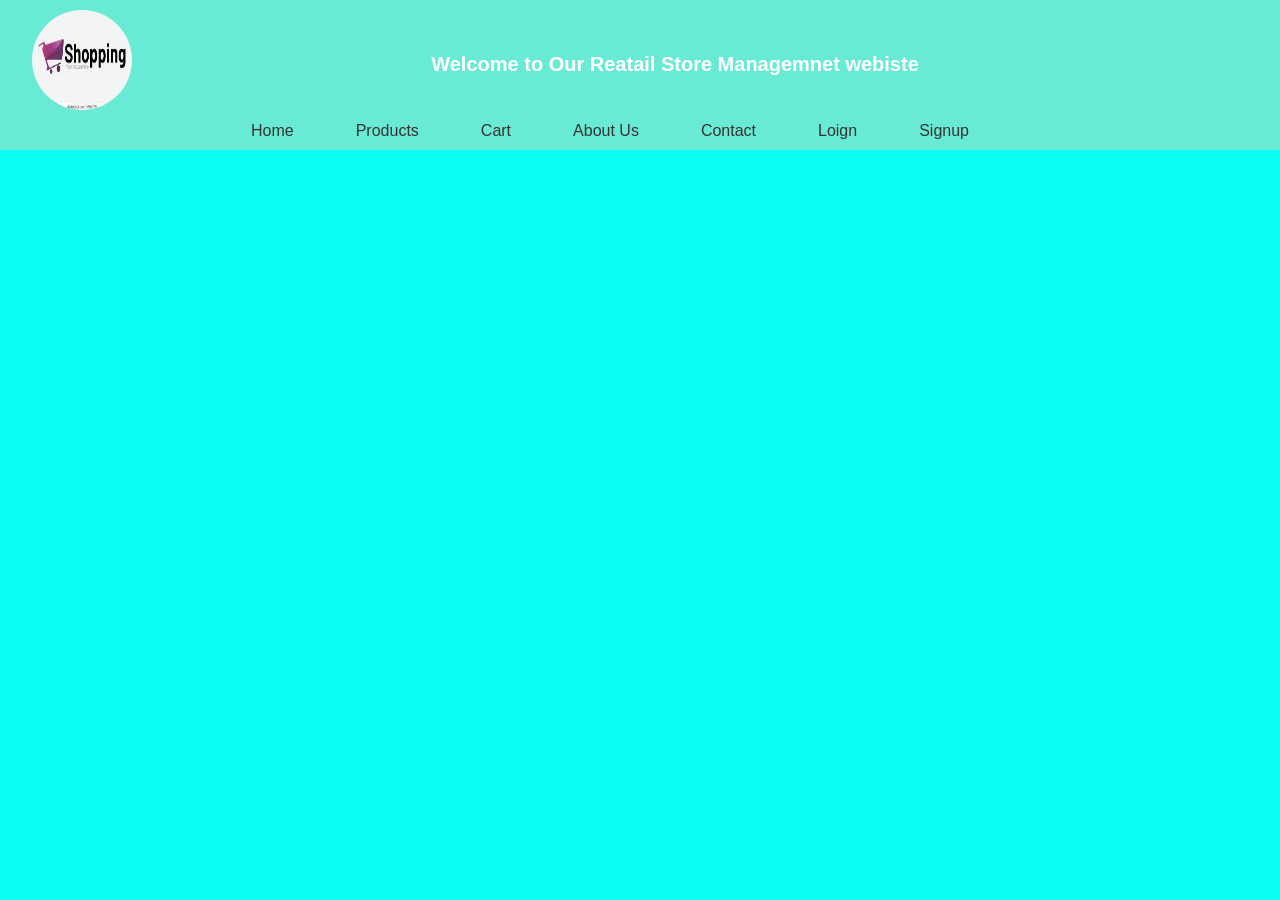
==== frontend_projects-main/project3_clinical management/index.html @ 3bf376b7 "first commit" ====
<!DOCTYPE html>
<html lang="en">
<head>
    <meta charset="UTF-8">
    <meta name="viewport" content="width=device-width, initial-scale=1.0">
    <title>Main page</title>
    <style>
        body {
  font-family: Arial, sans-serif, "Times New Roman", Times, serif;
  line-height: 1.6;
  margin: 0;
  padding: 0;
  text-align: center;
  background-color: #0afdf5;
    }
     .container{
        width: 95%;
        margin: auto;
        position:relative;
        display: flex;
        align-items: center;
     }
     #head{
          background: #bed9b886;
            color: #fff;
        padding: 10px 0;
        width: 100%;
        height: 130px;
        overflow: hidden;
        background-size: auto;
        background-repeat:no-repeat;
        position: relative;
        top: 0;
        z-index: 900;
      
     }
     .logo{
        width: 100px;
        height: 100px;
        border-radius: 50%;
        margin: 0;
     }
     .title{
    position: absolute;
    left: 50%;
    padding-left: 70px;
    transform: translateX(-50%);
    margin: 0;
    font-size: 20px;
    white-space: nowrap;
}
     #navbar ul{
        padding: 0;
        list-style: none;
        display: flex;
         justify-content: center;
            margin: 0;
  


     }
     #navbar ul li{
        margin-right: 30px;
     }
     #navbar ul li a{
        text-decoration: none;
        color: #333;
        padding: 8px 16px;
        border-radius: 20px;
        font-family: Arial, Helvetica, sans-serif;
        transition: 0.3s;

     }
     #navbar ul li a:hover {
        background-color: #e0e0e0;
  color: #000;
}

    section{
        display: none;
        top: 140px;
    }
    </style>
</head>
<body>
    <header id="head">
        <div class="container">
            <a href="Mainpage.html"><img src="logo.jpeg" alt="logo" class="logo"></a>
            <h1 class="title">Welcome to Our Reatail Store Managemnet webiste</h1>
        </div>
        <nav id="navbar">
            <ul>
                <li><a href="#home" onclick="loadhome()">Home</a></li>
                <li><a href="#products" onclick="loadproducts()">Products</a></li>
                <li><a href="#Cart">Cart</a></li>
                <li><a href="aboutus.html">About Us</a></li>
                <li><a href="aboutus.html">Contact</a></li>
                <li id="loginbtn"><a href="#loginsection" onclick="loginpage()">Loign</a></li>
                <li id="signupbtn"><a href="#signupsection"  onclick="signuppage()">Signup</a></li>
                <li><a id="logoutbtn" href="#loginsection" style="display: none;" > Logout</a></li>
            </ul>
        </nav>

    </header>
    <main class="mainbody">
        <section id="loginsection">
            <form action="">
            <h2>Login</h2>
            <input type="text" id="name1" placeholder="Username" class="input"><br>
            <input type="password" id="password1" placeholder="Password" class="input"><br>
            <a href="#" onclick="forgotpassword()" id="forgotpassword">forgotpassword?</a><br>
            <button type="button" id="loginbutton" onclick="verifylogin()">Signup</button>
             </form>
             <a id="signuplink" href="#signupsection" onclick="signuppage()">already hae a account?</a>
        </section>
        <section id="signupsection">
            <h1 class="head"> Create Account</h1>
            <form action="" class="loginbox">
                <div><label for="name"></label>
                <input name="username" id="name" class="input" type="text" placeholder="Enter Your Username" required >
            </div>
            <div><label for="email"></label>
            <input  name="emailid" id="email" class="input" type="email" placeholder="Enter Your email" required></div>
            <div><label for="password" ></label><input name="pass" id="password" type="password" class="input"   placeholder="enter password" required></div>
            <div><label for="confirm"></label> <input class="input" id="confirm" type="password" placeholder="Confirm password" required></div>
            <div>
                <button onclick="verifysignup()" type="button" id="signup" class="input">Signup</button><br>
                <a href="loginpage.html" id="loginlink" onclick="loginpage()">Already have a account</a>
            </div>
            </form>
        
        

        <section id="home">

        </section>
        <section id="products">

        </section>

    
        <section id="contact">

        </section>

    </main>
    <script src="script.js">
    
    </script>
</body>
</html>
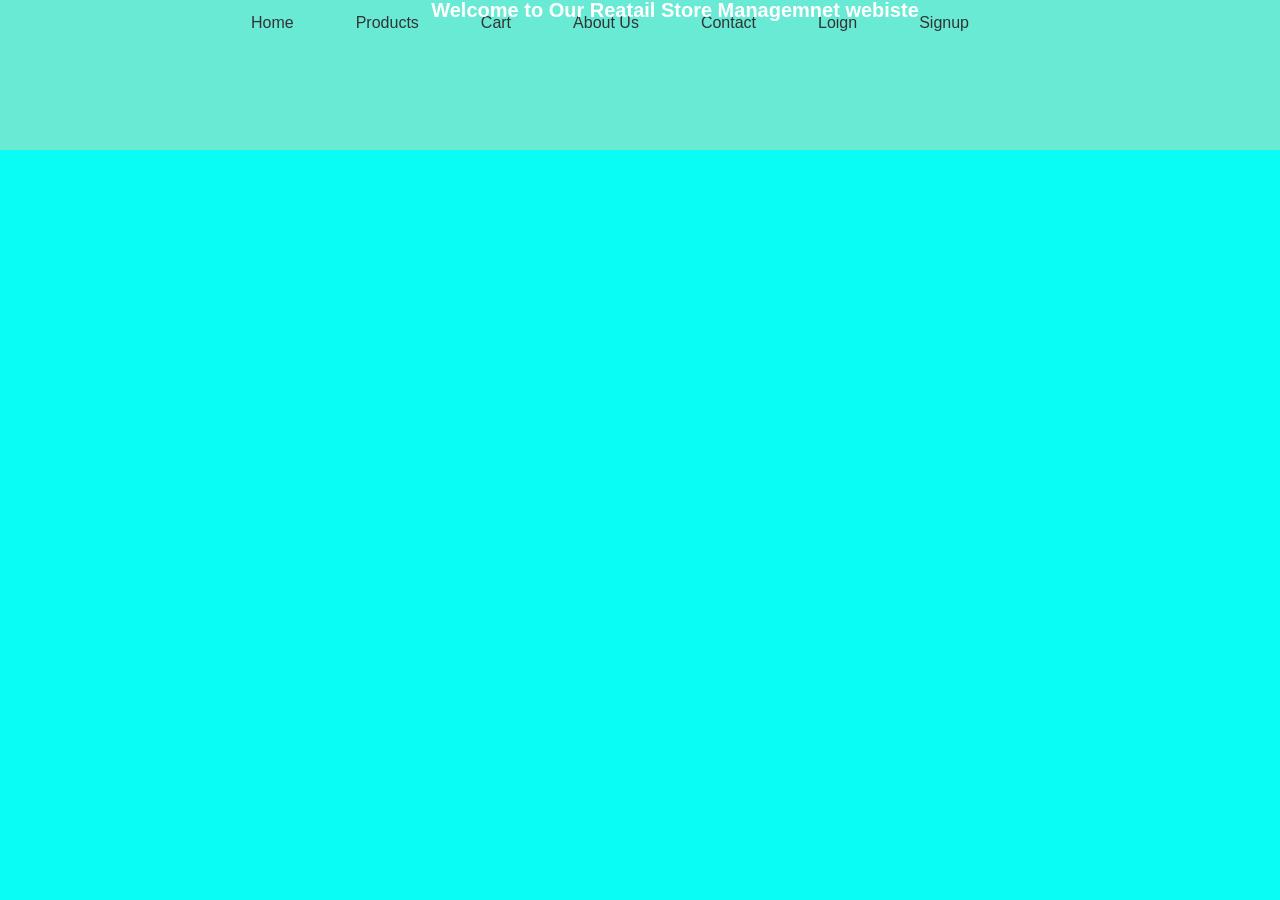
==== commit 09408e44: "Update index.html" ====
--- a/frontend_projects-main/project3_clinical management/index.html
+++ b/frontend_projects-main/project3_clinical management/index.html
@@ -85,7 +85,6 @@
 <body>
     <header id="head">
         <div class="container">
-            <a href="Mainpage.html"><img src="logo.jpeg" alt="logo" class="logo"></a>
             <h1 class="title">Welcome to Our Reatail Store Managemnet webiste</h1>
         </div>
         <nav id="navbar">
@@ -148,4 +147,4 @@
     
     </script>
 </body>
-</html>+</html>
